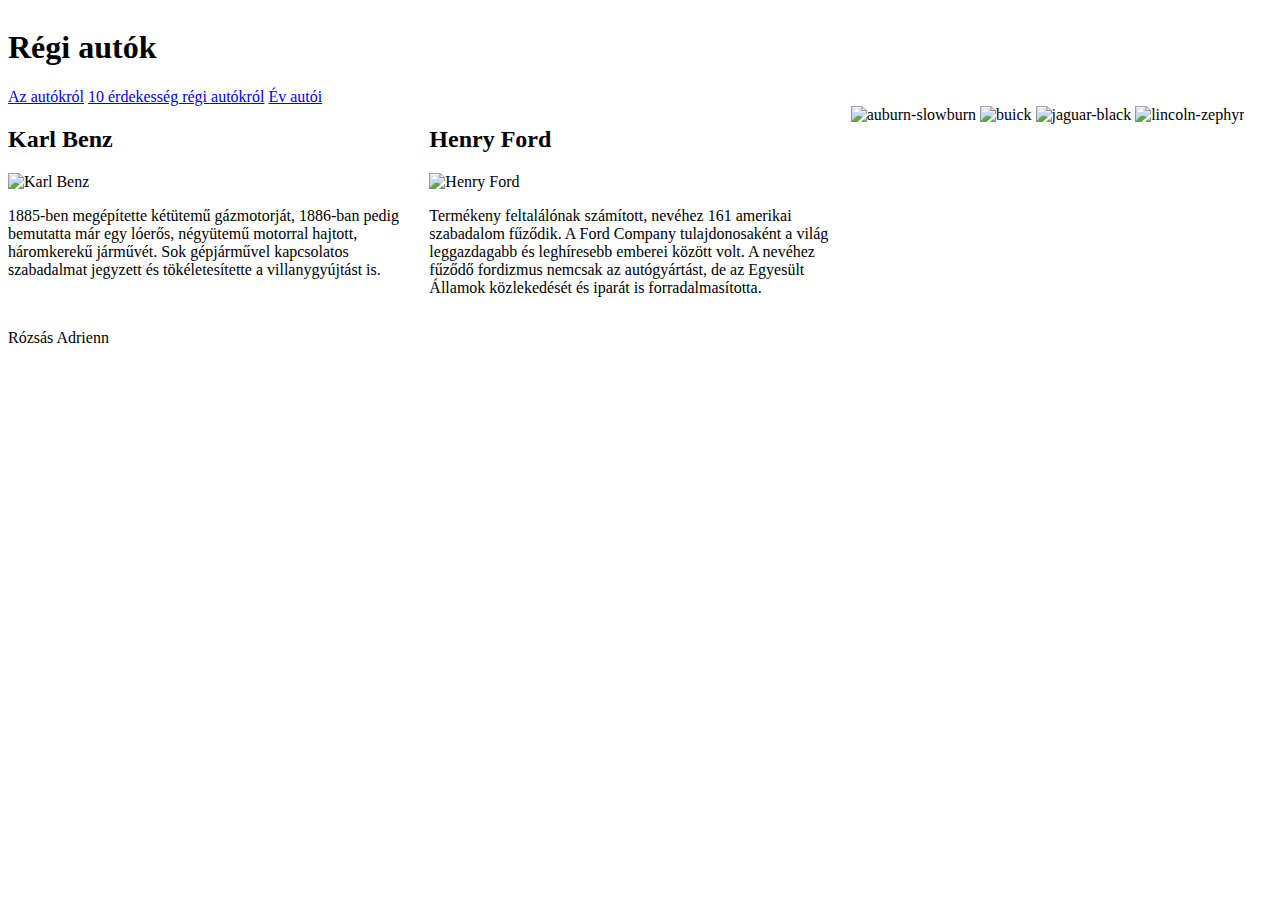
==== index.html @ 4d5f6008 "félkész" ====
<!DOCTYPE html>
<html lang="en">
<head>
    <meta charset="UTF-8">
    <meta name="viewport" content="width=device-width, initial-scale=1.0">
    <title>Autok</title>
    <link rel="stylesheet" href="megjelenes.css">
</head>
<body>
    <main>
        <header>
            <h1>Régi autók</h1>
        </header>
        <nav>
            <a href="index.html">Az autókról</a>
            <a href="erdekesegek.html">10 érdekesség régi autókról</a>
            <a href="tablazat.html">Év autói</a>
        </nav>
        <aside id="baltartalom">
            <h2>Karl Benz</h2>
            <img src="https://upload.wikimedia.org/wikipedia/commons/thumb/f/fd/Carl-Benz_coloriert.jpg/500px-Carl-Benz_coloriert.jpg
            " alt="Karl Benz" class="arckep">
            <p>1885-ben megépítette kétütemű gázmotorját, 1886-ban pedig bemutatta már egy lóerős, négyütemű motorral hajtott, háromkerekű járművét. Sok gépjárművel kapcsolatos szabadalmat jegyzett és tökéletesítette a villanygyújtást is.
            </p>
        </aside>
        <aside id="kozeptartalom">
            <h2>Henry Ford</h2>
            <img src="https://upload.wikimedia.org/wikipedia/commons/thumb/1/18/Henry_ford_1919.jpg/500px-Henry_ford_1919.jpg
            " alt="Henry Ford" class="arckep">
            <p>Termékeny feltalálónak számított, nevéhez 161 amerikai szabadalom fűződik. A Ford Company tulajdonosaként a világ leggazdagabb és leghíresebb emberei között volt. A nevéhez fűződő fordizmus nemcsak az autógyártást, de az Egyesült Államok közlekedését és iparát is forradalmasította.
            </p>
        </aside>
        <aside id="jobbtartalom">
            <img src="https://megaport.hu/media/king-include/uploads/2020/01/1936-auburn-slowburn-2427736380.jpg" alt="auburn-slowburn" class="autok">
            <img src="https://megaport.hu/media/king-include/uploads/2020/01/1953-buick-skylark-skyscraper-8564903811.jpg
            " alt="buick" class="autok">
            <img src="https://megaport.hu/media/king-include/uploads/2020/01/1948-jaguar-black-pearl-4605095127.jpg
            " alt="jaguar-black" class="autok">
            <img src="https://megaport.hu/media/king-include/uploads/2020/01/1937-lincoln-zephyr-voodoo-priest-6043163337.jpg
            " alt="lincoln-zephyr" class="autok">
        </aside>
        <footer>
            <p>Rózsás Adrienn</p>
        </footer>
    </main>
</body>
</html>
---- megjelenes.css ----
header{
    grid-area: he;
}
nav{
    grid-area: na;
}
#baltartalom {
    grid-area: ba;
}
#jobbtartalom{
    grid-area: jo;
}
#kozeptartalom{
    grid-area: ko;
}
footer{
    grid-area: fo;
}
main{
    display: grid;
    grid-template-columns: 1fr 1fr 1fr;
    /*grid-template-rows: 1fr 1fr 1fr 1fr;*/
    grid-template-areas: 
    'he he he'
    'na na na'
    'ba ko jo'
    'fo fo fo';
}

.arckep{
    width: 150px;
    height: auto;
}

.autok{
    width: 100%;
    height: auto;
}
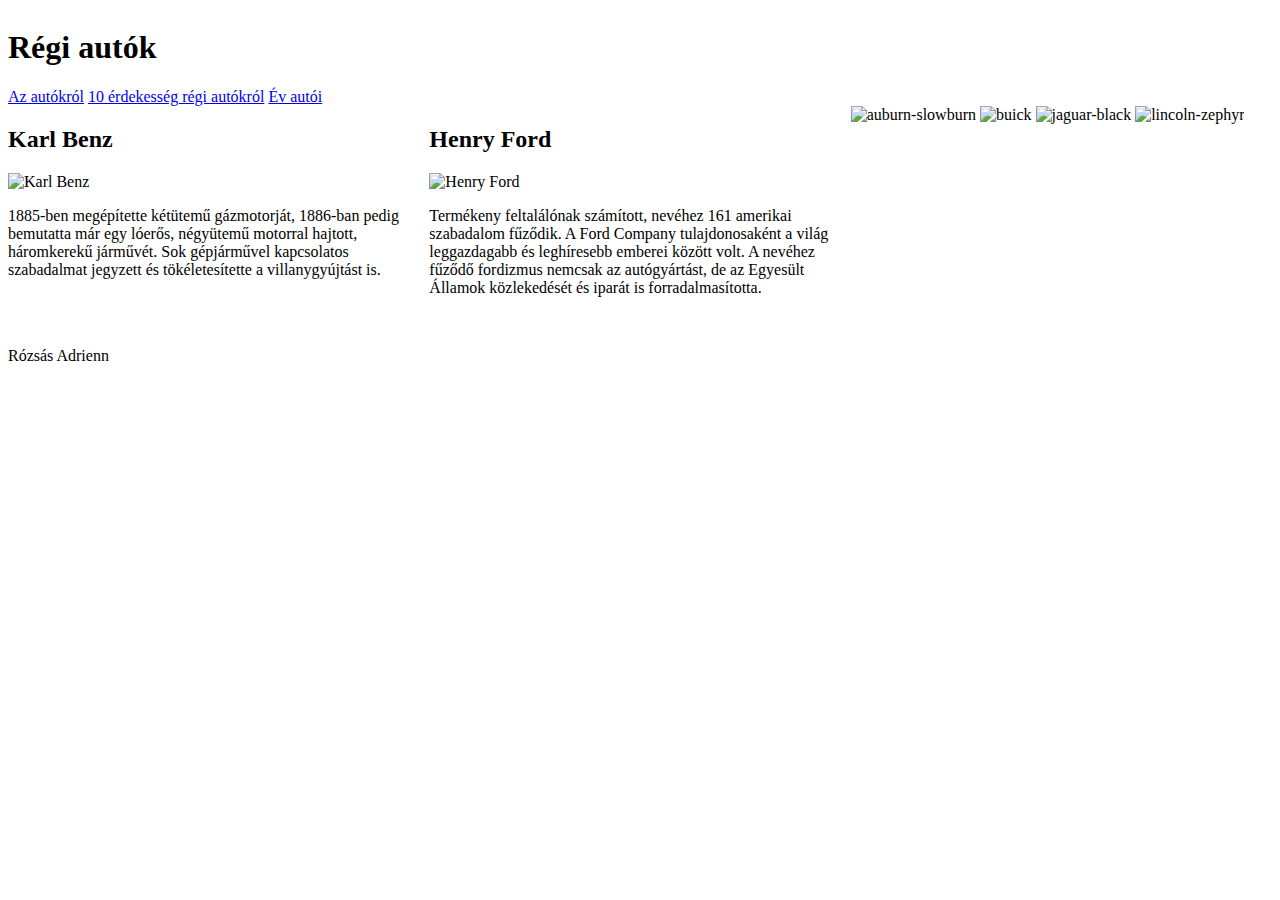
==== commit 2901e0fd: "érdekességek kész" ====
--- a/index.html
+++ b/index.html
@@ -1,5 +1,5 @@
 <!DOCTYPE html>
-<html lang="en">
+<html lang="hu">
 <head>
     <meta charset="UTF-8">
     <meta name="viewport" content="width=device-width, initial-scale=1.0">
@@ -18,17 +18,27 @@
         </nav>
         <aside id="baltartalom">
             <h2>Karl Benz</h2>
-            <img src="https://upload.wikimedia.org/wikipedia/commons/thumb/f/fd/Carl-Benz_coloriert.jpg/500px-Carl-Benz_coloriert.jpg
-            " alt="Karl Benz" class="arckep">
-            <p>1885-ben megépítette kétütemű gázmotorját, 1886-ban pedig bemutatta már egy lóerős, négyütemű motorral hajtott, háromkerekű járművét. Sok gépjárművel kapcsolatos szabadalmat jegyzett és tökéletesítette a villanygyújtást is.
-            </p>
+            <div class="kozep">
+                <img src="https://upload.wikimedia.org/wikipedia/commons/thumb/f/fd/Carl-Benz_coloriert.jpg/500px-Carl-Benz_coloriert.jpg
+                " alt="Karl Benz" class="arckep">
+                <p>1885-ben megépítette kétütemű gázmotorját, 1886-ban pedig bemutatta már egy lóerős, négyütemű motorral hajtott, háromkerekű járművét. Sok gépjárművel kapcsolatos szabadalmat jegyzett és tökéletesítette a villanygyújtást is.
+                </p>
+            </div>
+            <section class="ures">
+                &nbsp;
+            </section>
         </aside>
         <aside id="kozeptartalom">
             <h2>Henry Ford</h2>
-            <img src="https://upload.wikimedia.org/wikipedia/commons/thumb/1/18/Henry_ford_1919.jpg/500px-Henry_ford_1919.jpg
-            " alt="Henry Ford" class="arckep">
-            <p>Termékeny feltalálónak számított, nevéhez 161 amerikai szabadalom fűződik. A Ford Company tulajdonosaként a világ leggazdagabb és leghíresebb emberei között volt. A nevéhez fűződő fordizmus nemcsak az autógyártást, de az Egyesült Államok közlekedését és iparát is forradalmasította.
-            </p>
+            <div class="kozep">
+                <img src="https://upload.wikimedia.org/wikipedia/commons/thumb/1/18/Henry_ford_1919.jpg/500px-Henry_ford_1919.jpg
+                " alt="Henry Ford" class="arckep">
+                <p>Termékeny feltalálónak számított, nevéhez 161 amerikai szabadalom fűződik. A Ford Company tulajdonosaként a világ leggazdagabb és leghíresebb emberei között volt. A nevéhez fűződő fordizmus nemcsak az autógyártást, de az Egyesült Államok közlekedését és iparát is forradalmasította.
+                </p>
+            </div>
+            <section class="ures">
+                &nbsp;
+            </section>
         </aside>
         <aside id="jobbtartalom">
             <img src="https://megaport.hu/media/king-include/uploads/2020/01/1936-auburn-slowburn-2427736380.jpg" alt="auburn-slowburn" class="autok">
